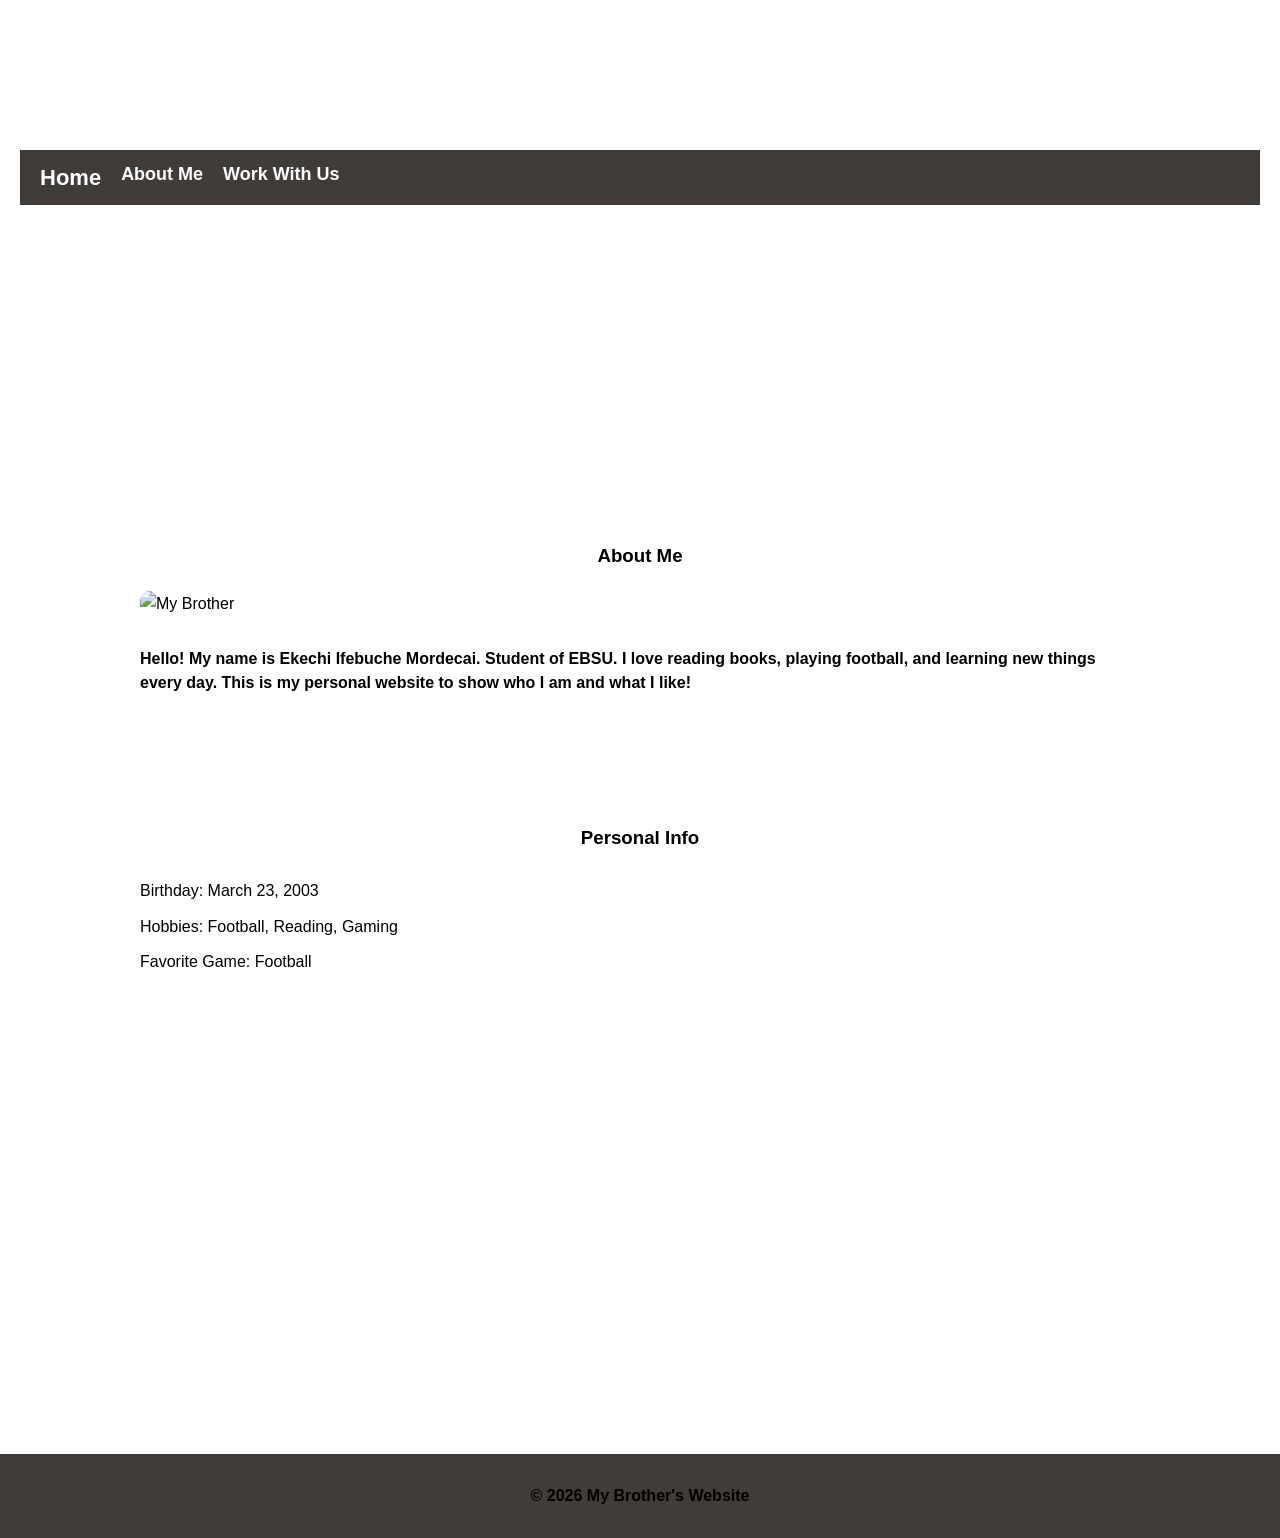
==== index.html @ 571ef3a3 "Add files via upload" ====
<!DOCTYPE html>
<html lang="en">
<head>
  <!---meta--->
  <meta charset="UTF-8">
  <meta http-equiv="refresh" content="30">
  <meta name="viewport" content="width=device-width, initial-scale=1.0">
  <title>My Brother's Website</title>
  <link rel="stylesheet" href="style.css">
</head>
<body>

  <!-- Hero Section -->
  <header class="hero">
    <nav>
      <ul>
        <li><a href="#home" class="no-style-link home-link">Home</a></li>
        <li><a href="#aboutme" class="no-style-link"> About Me</a></li>
        <li><a href="work.html" class="no-style-link">Work With Us</a></li>
      </ul>
    </nav>
    <div class="container">
      <h1 class="animated-text">Welcome to my <span>Personal</span> website<img src="images/logo.png" alt="My Brother Logo" class="logo"></h1>
    </div>
  </header>

  <!-- About Me Section -->
  <section id="aboutme" class="section reveal">
    <h3>About Me</h3>
    <div class="about-content">
      <img src="images/ifebuche 1.jpg" alt="My Brother" class="about-img">
      <p>Hello! My name is Ekechi Ifebuche Mordecai. Student of EBSU. I love reading books, playing football, and learning new things every day. This is my personal website to show who I am and what I like!</p>
    </div>
  </section>

  <!-- Personal Info Section -->
  <section id="info" class="section">
    <h3>Personal Info</h3>
    <ul>
      <li>Birthday: March 23, 2003</li>
      <li>Hobbies: Football, Reading, Gaming</li>
      <li>Favorite Game: Football</li>
    </ul>
  </section>
  <iframe 
  src="https://s.tradingview.com/widgetembed/?frameElementId=tradingview_crypto&screen=crypto_mkt&displayCurrency=USD"
  width="90%" 
  height="400" 
  frameborder="0">
</iframe>

  <!-- Scroll Animation Script -->
  <script>
    const revealElements = document.querySelectorAll('.reveal');

    function revealOnScroll() {
      const windowHeight = window.innerHeight;
      revealElements.forEach(el => {
        const elementTop = el.getBoundingClientRect().top;
        if (elementTop < windowHeight - 100) {
          el.classList.add('active');
        }
      });
    }

    window.addEventListener('scroll', revealOnScroll);
    revealOnScroll();
  </script>

  <!-- Footer -->
  <footer>
    <p>© 2026 My Brother's Website</p>
  </footer>

</body>
</html>
---- style.css ----
/* Reset defaults */
body {
  margin: 0;
  font-family: Arial, sans-serif;
  line-height: 1.6;
}

/* Navigation Bar */
nav ul {
  list-style: none;
  display: flex;
  gap: 20px;
  padding: 10px 20px;
  margin: 0;
  background-color: #413C39;
  position: relative;
  z-index: 10;
}

.no-style-link {
  text-decoration: none;
  color: white;
  font-weight: bold;
  font-size: 18px;
  cursor: pointer;
}

.no-style-link.home-link {
  font-size: 22px;
}

.no-style-link:hover {
  color: gold;
}

/* Hero Section */
.hero {
  background-image: url('images/over.jpg'); /* full background on header */
  background-size: cover;
  background-position: center;
  background-repeat: no-repeat;
  padding: 150px 20px 60px 20px; /* top padding for nav, bottom less */
  text-align: center;
  color: black;
  position: relative;
}

/* Inner Container for Welcome Text */
.hero .container {
  max-width: 600px;
  margin: 0 auto;
  padding: 30px 20px;
  background-color: rgba(255, 255, 255, 0.2); /* optional transparent background */
  border-radius: 10px;
}

/* Animated Text */
.animated-text {
  display: inline-block;
  transform: translateY(50px);
  opacity: 0;
  animation: fadeSlide 6s ease-in-out infinite;
}

.animated-text span {
  color: gold;
  font-weight: bold;
}

@keyframes fadeSlide {
  0% { transform: translateY(50px); opacity: 0; }
  20% { transform: translateY(0); opacity: 1; }
  80% { transform: translateY(0); opacity: 1; }
  100% { transform: translateY(-50px); opacity: 0; }
}

/* Sections */
.section {
  padding: 50px 20px;
  max-width: 1000px;
  margin: auto;
}

/* About Me Section */
.about-content {
  display: flex;
  align-items: center;
  gap: 20px;
  flex-wrap: wrap;
  opacity: 0;
  transform: translateY(50px);
  transition: all 1s ease-out;
}

/* Floating 2D Animation for brother's photo */
@keyframes float2D {
  0%   { transform: translate(0px, 0px); }
  25%  { transform: translate(10px, -10px); }
  50%  { transform: translate(0px, -15px); }
  75%  { transform: translate(-10px, -10px); }
  100% { transform: translate(0px, 0px); }
}

.about-img {
  width: 200px;
  border-radius: 10px;
  animation: float2D 6s ease-in-out infinite; /* slow 2D floating */
}

/* Activate scroll reveal */
.reveal.active .about-content {
  opacity: 1;
  transform: translateY(0);
}

/* Personal Info List */
section ul {
  list-style: none;
  padding: 0;
}

section ul li {
  padding: 5px 0;
}

/* Footer */
footer {
  text-align: center;
  padding: 20px;
  background-color: #413C39;
  color: white;
}
h3 {
  text-align: center;       /* center headings */
  margin-bottom: 20px;      /* add spacing below for readability */
  color: black;
  font-weight: bold;         /* make heading bold */
  font-family: Arial, sans-serif;
}

p {
  color: black;
  font-family: Arial, sans-serif;
  font-weight: bold;        /* bold paragraphs if you want */
  margin: 10px 0;           /* small spacing between paragraphs */
  line-height: 1.5;         /* easier to read */
}
/* Work blocks */
.work-block {
  text-align: center;
  margin: 50px 0;
}

/* Image container */
.image-box {
  width: 80%;
  max-width: 600px;
  margin: 20px auto;
  overflow: hidden;
  border-radius: 15px;
}

/* Image style */
.coding-img {
  width: 100%;
  height: 300px;
  object-fit: cover;
  border-radius: 15px;
  animation: fadeZoom 1.5s ease forwards, float2D 6s ease-in-out infinite;
}

/* Fade + zoom in */
@keyframes fadeZoom {
  from {
    opacity: 0;
    transform: scale(0.9) translateY(30px);
  }
  to {
    opacity: 1;
    transform: scale(1) translateY(0);
  }
}

/* Floating motion */
@keyframes float2D {
  0%   { transform: translate(0px, 0px); }
  25%  { transform: translate(5px, -5px); }
  50%  { transform: translate(0px, -10px); }
  75%  { transform: translate(-5px, -5px); }
  100% { transform: translate(0px, 0px); }
}

/* Scroll reveal */
.reveal .work-block {
  opacity: 0;
  transform: translateY(50px);
  transition: all 1s ease;
}

.reveal.active .work-block {
  opacity: 1;
  transform: translateY(0);
}
.fb-link {
  opacity: 1 !important;
  transform: translateY(0) !important;
}
.fb-link {
  background-color: #1877f2; /* Facebook blue */
  color: white;
  padding: 8px 15px;
  border-radius: 8px;
  text-decoration: none;
  transition: 0.3s ease;
}

.fb-link:hover {
  background-color: #145dbf;
  transform: scale(1.05);
}
.logo {
  width: 70px;
  height: auto;
  vertical-align: middle;
  margin-right: 15px;
}
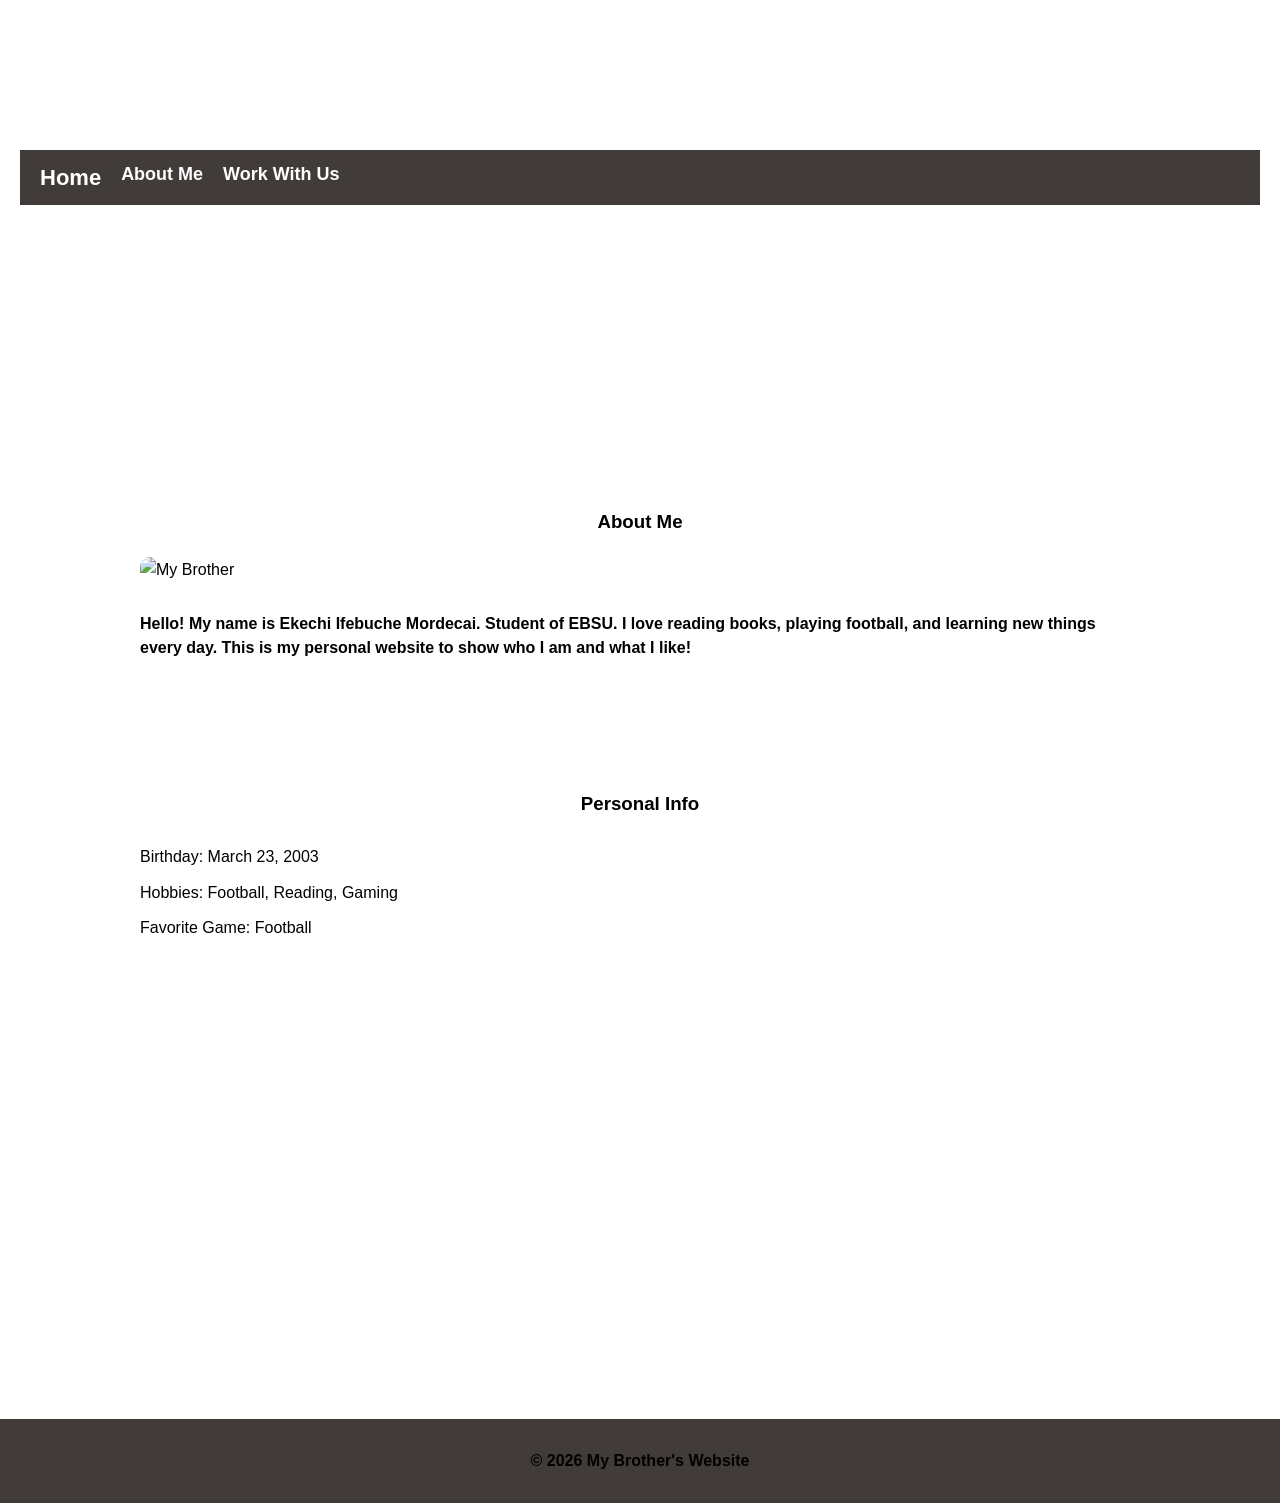
==== commit c97c5ea5: "Fix logo image source in index.html" ====
--- a/index.html
+++ b/index.html
@@ -20,7 +20,7 @@
       </ul>
     </nav>
     <div class="container">
-      <h1 class="animated-text">Welcome to my <span>Personal</span> website<img src="images/logo.png" alt="My Brother Logo" class="logo"></h1>
+      <h1 class="animated-text">Welcome to my <span>Personal</span> website<img src="logo.png" alt="My Brother Logo" class="logo"></h1>
     </div>
   </header>
 
@@ -28,7 +28,7 @@
   <section id="aboutme" class="section reveal">
     <h3>About Me</h3>
     <div class="about-content">
-      <img src="images/ifebuche 1.jpg" alt="My Brother" class="about-img">
+      <img src="ifebuche 1.jpg" alt="My Brother" class="about-img">
       <p>Hello! My name is Ekechi Ifebuche Mordecai. Student of EBSU. I love reading books, playing football, and learning new things every day. This is my personal website to show who I am and what I like!</p>
     </div>
   </section>
@@ -73,4 +73,4 @@
   </footer>
 
 </body>
-</html>+</html>
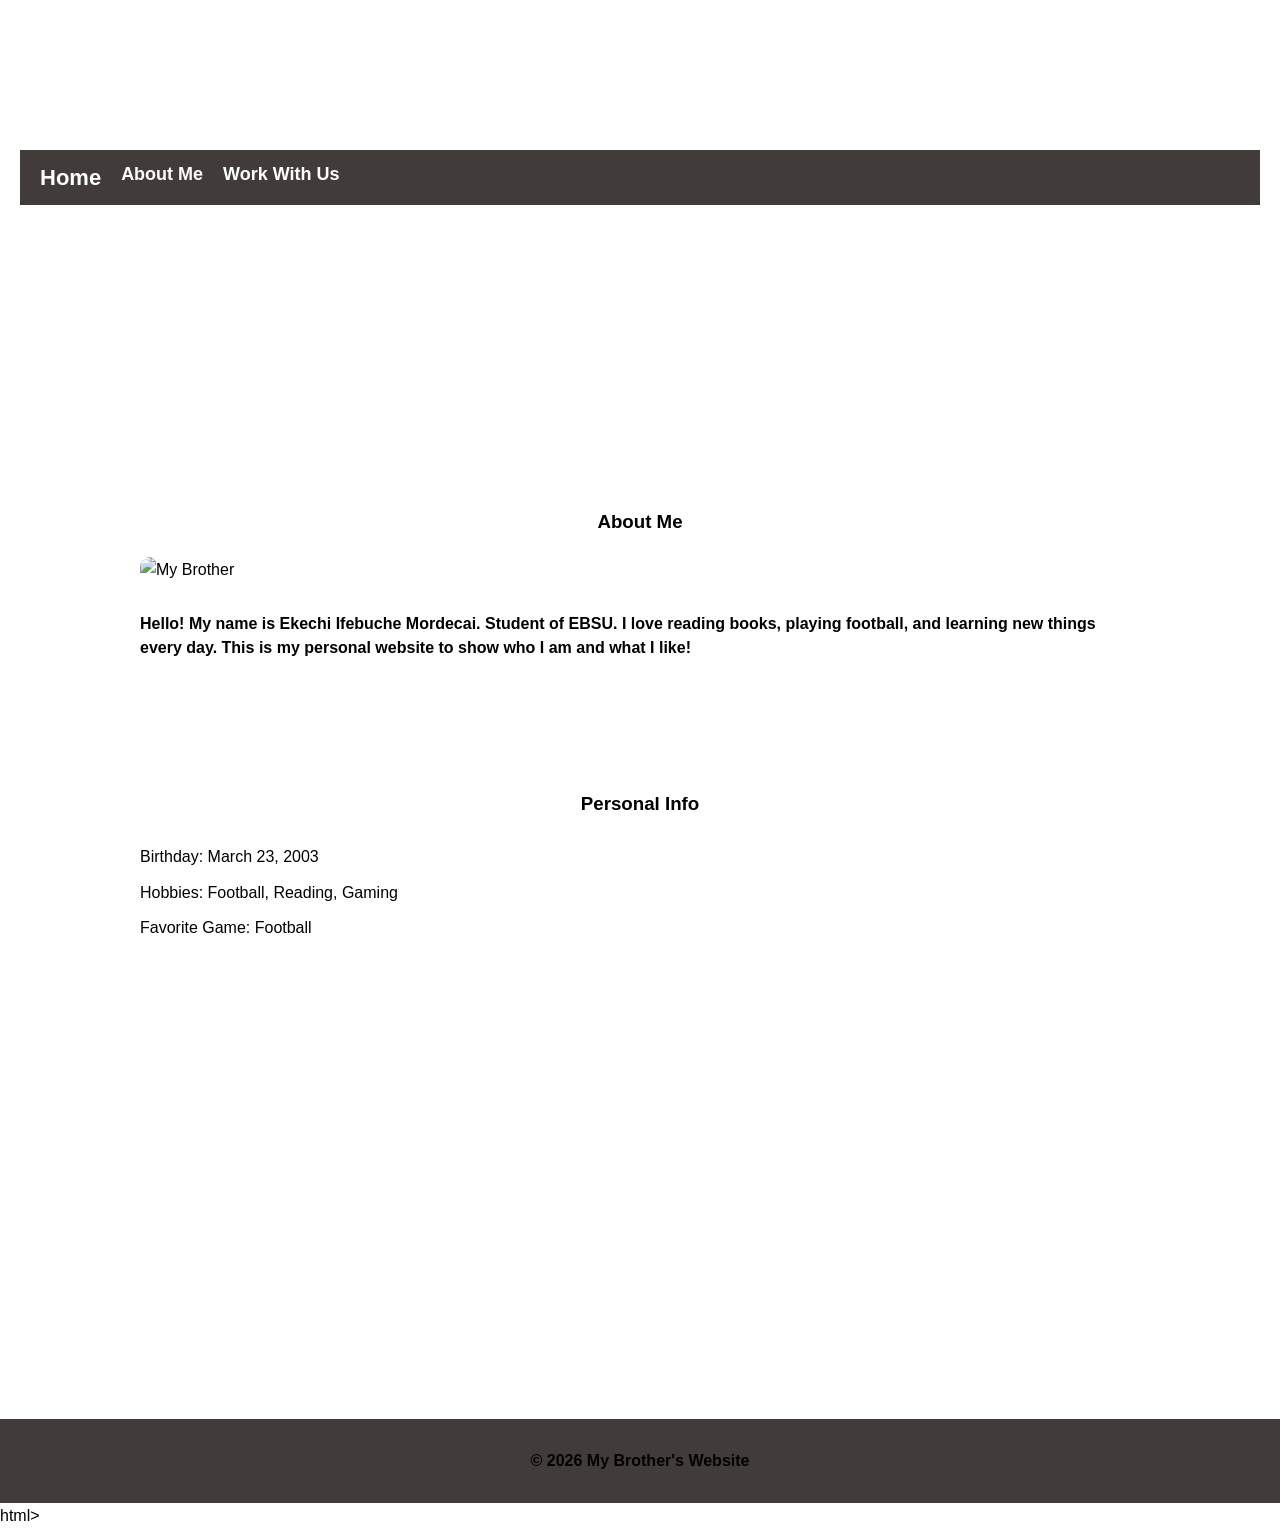
==== commit 5d6e8b0f: "Refactor index.html for clarity and structure Removed unnecessary comments, updated image file name," ====
--- a/index.html
+++ b/index.html
@@ -1,9 +1,7 @@
 <!DOCTYPE html>
 <html lang="en">
 <head>
-  <!---meta--->
   <meta charset="UTF-8">
-  <meta http-equiv="refresh" content="30">
   <meta name="viewport" content="width=device-width, initial-scale=1.0">
   <title>My Brother's Website</title>
   <link rel="stylesheet" href="style.css">
@@ -15,12 +13,15 @@
     <nav>
       <ul>
         <li><a href="#home" class="no-style-link home-link">Home</a></li>
-        <li><a href="#aboutme" class="no-style-link"> About Me</a></li>
+        <li><a href="#aboutme" class="no-style-link">About Me</a></li>
         <li><a href="work.html" class="no-style-link">Work With Us</a></li>
       </ul>
     </nav>
     <div class="container">
-      <h1 class="animated-text">Welcome to my <span>Personal</span> website<img src="logo.png" alt="My Brother Logo" class="logo"></h1>
+      <h1 class="animated-text">
+        Welcome to my <span>Personal</span> website
+        <img src="logo.png" alt="My Brother Logo" class="logo">
+      </h1>
     </div>
   </header>
 
@@ -28,7 +29,7 @@
   <section id="aboutme" class="section reveal">
     <h3>About Me</h3>
     <div class="about-content">
-      <img src="ifebuche 1.jpg" alt="My Brother" class="about-img">
+      <img src="Ifebuche1.jpg" alt="My Brother" class="about-img">
       <p>Hello! My name is Ekechi Ifebuche Mordecai. Student of EBSU. I love reading books, playing football, and learning new things every day. This is my personal website to show who I am and what I like!</p>
     </div>
   </section>
@@ -42,17 +43,18 @@
       <li>Favorite Game: Football</li>
     </ul>
   </section>
+
+  <!-- TradingView Widget -->
   <iframe 
-  src="https://s.tradingview.com/widgetembed/?frameElementId=tradingview_crypto&screen=crypto_mkt&displayCurrency=USD"
-  width="90%" 
-  height="400" 
-  frameborder="0">
-</iframe>
+    src="https://s.tradingview.com/widgetembed/?frameElementId=tradingview_crypto&screen=crypto_mkt&displayCurrency=USD"
+    width="90%" 
+    height="400" 
+    frameborder="0">
+  </iframe>
 
   <!-- Scroll Animation Script -->
   <script>
     const revealElements = document.querySelectorAll('.reveal');
-
     function revealOnScroll() {
       const windowHeight = window.innerHeight;
       revealElements.forEach(el => {
@@ -62,7 +64,6 @@
         }
       });
     }
-
     window.addEventListener('scroll', revealOnScroll);
     revealOnScroll();
   </script>
@@ -73,4 +74,4 @@
   </footer>
 
 </body>
-</html>
+</html>html>
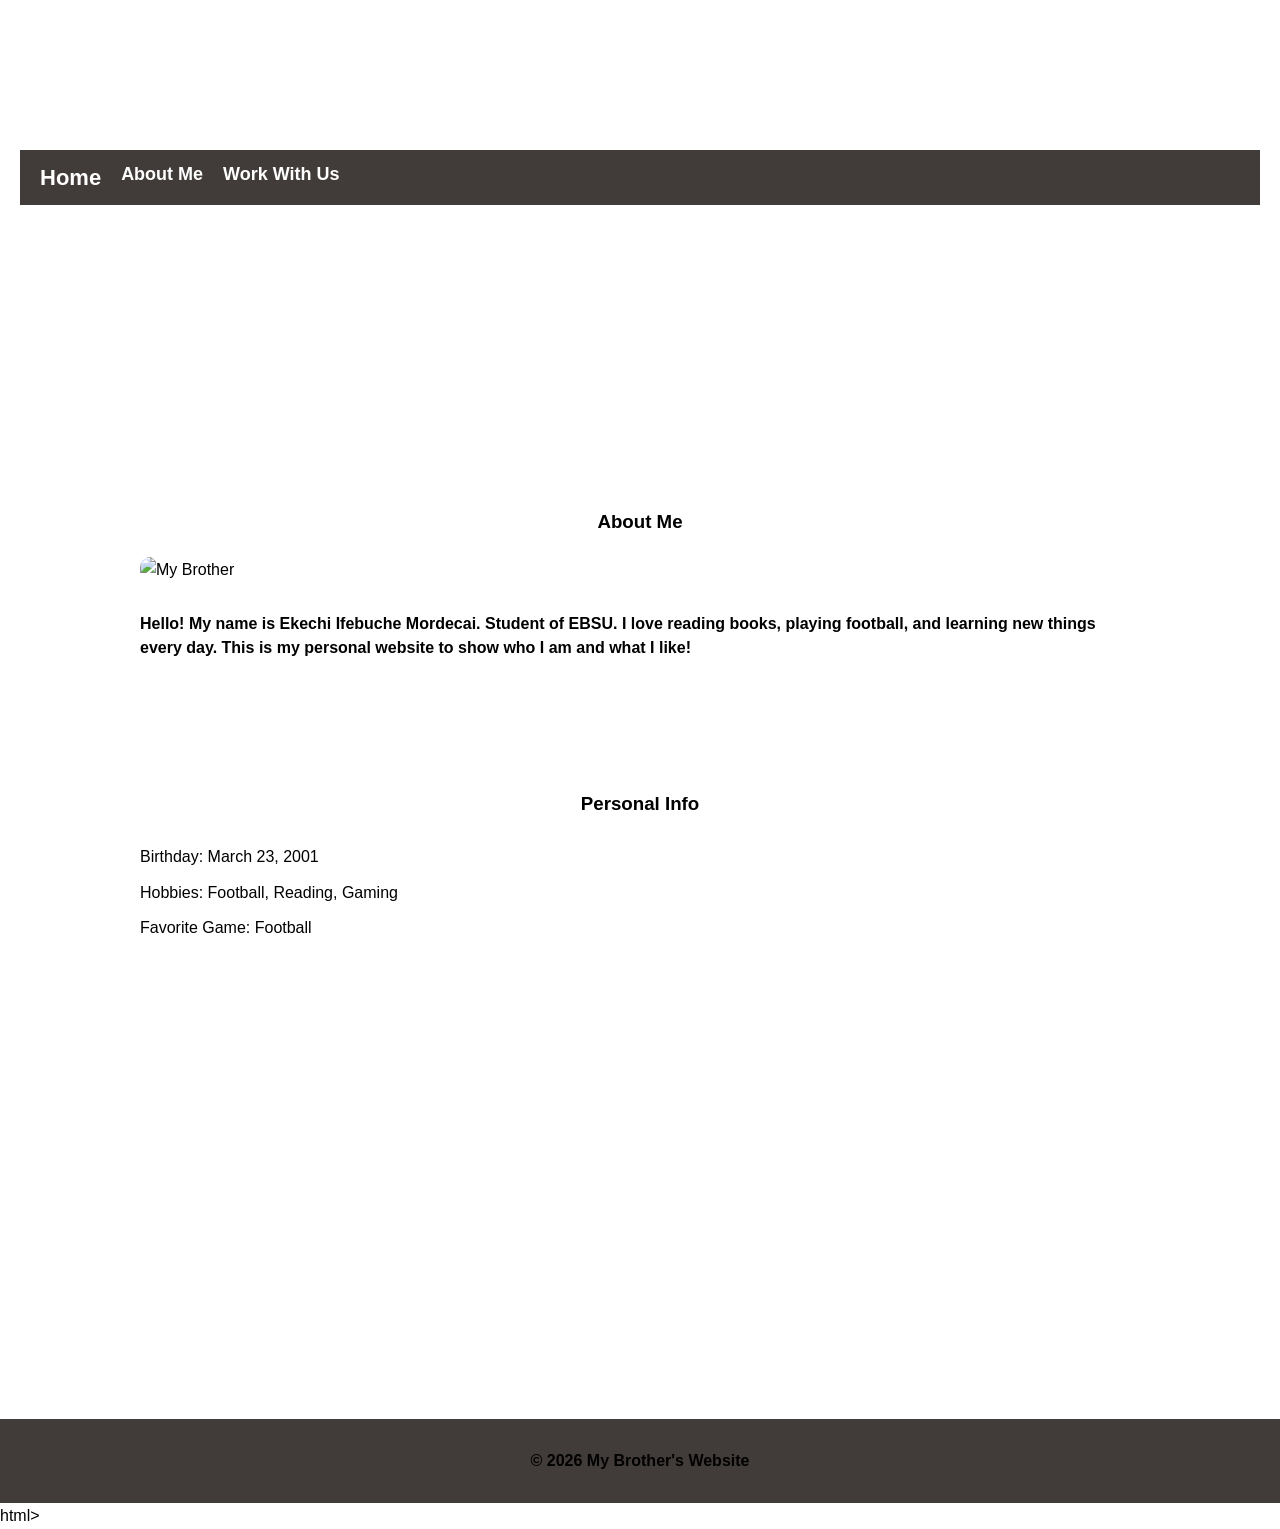
==== commit 7e7cc485: "Update birthday in personal info section" ====
--- a/index.html
+++ b/index.html
@@ -38,7 +38,7 @@
   <section id="info" class="section">
     <h3>Personal Info</h3>
     <ul>
-      <li>Birthday: March 23, 2003</li>
+      <li>Birthday: March 23, 2001</li>
       <li>Hobbies: Football, Reading, Gaming</li>
       <li>Favorite Game: Football</li>
     </ul>
